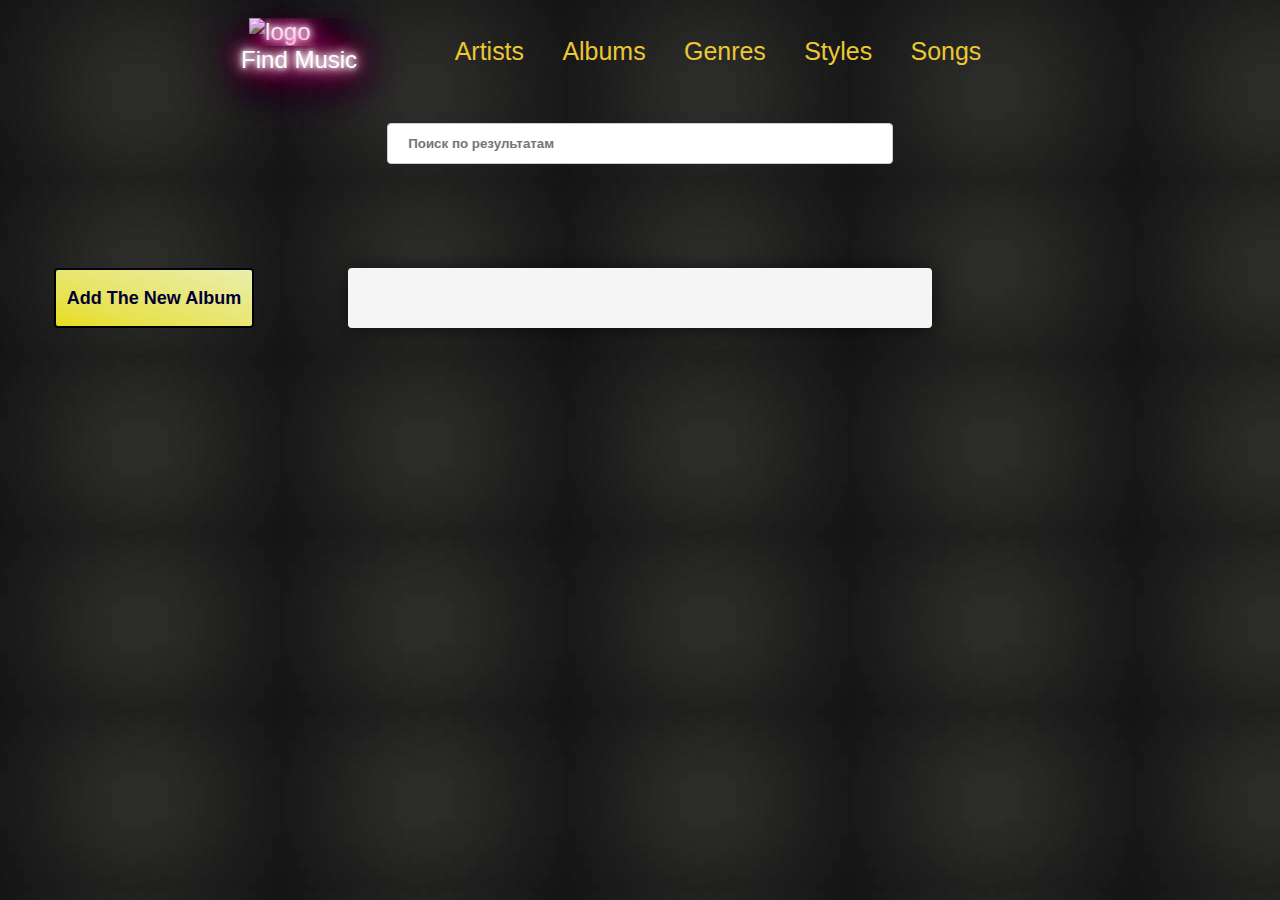
==== find_music/project.html @ edb21edd "up" ====
<!DOCTYPE html>
<html lang="en">
<head >
	<meta charset="utf-8">
	<link rel="stylesheet" type="text/css" href="style.css">
	<script src="find_music.json"></script>
	<script src="https://ajax.googleapis.com/ajax/libs/jquery/3.1.0/jquery.min.js"></script>
	<script type="text/javascript" src="https://code.jquery.com/jquery-3.3.1.min.js"></script>
		<script src="script.js" async=""></script>

	<title>Find Music</title>
</head>
<body>
	<div class="content-container">

		<div class="header-container">
			<div class="logo-container"><img class="logo" src="https://www.misskatecuttables.com/uploads/shopping_cart/7185/large_thesoundofmusic.png" alt="logo"></img>Find Music
			</div>
			<div class="burger-container_hidden" id="burger">
			<div class="bar1"></div>
			<div class="bar2"></div>
			<div class="bar3"></div>
		</div>
			<div class="header-menu">
				 <ul class="header-menu_navigation" id="menu-ul">
                            <li class="header-menu_navigation_between"><a class="header-menu_navigation_links" href="#" id="artists">Artists</a></li>
                            <li class="header-menu_navigation_between"><a class="header-menu_navigation_links" href="#" id="albums">Albums</a></li>
                            <li class="header-menu_navigation_between"><a class="header-menu_navigation_links" href="#" id="genres">Genres</a></li>
                            <li class="header-menu_navigation_between"><a class="header-menu_navigation_links" href="#" id="styles">Styles</a></li>
                            <li class="header-menu_navigation_between"><a class="header-menu_navigation_links" href="#" id="songs">Songs</a></li>
                        </ul>
			</div>	
		</div>
		<div class="search-container">
		<div class="form-group">
    <input type="text" class="form-control pull-right" class="form-control-view" id="search" placeholder="Поиск по результатам">
</div>
</div>
		<div class="main-container">
			<div class="left-content">
				<button id="add-btn">Add The New Album</button>
				<div id="myModal" class="modal">
					<div class="modal-content">
						<div class="modal-header">
							<span class="close">&times;</span>
							<h2>Enter all the information:</h2>
						</div>
						<div class="modal-body">
							<form id='form' data-form class="form">
								<label for="artist-cover">Artist's picture URL:
								<input type="text" name="artist-cover" id= "artist-cover" class="add-form" placeholder="Artist's picture URL" value="">
							</label>
								<label for="artist">Artist:
								<input type="text" name="artist" id= "artist" class="add-form" placeholder="Artist's name" value="">
							</label>
                  <label for="artist-genre">Genre:
								<input type="text" name="artist-genre" id= "artist-genre" class="add-form" placeholder="Enter the genre" value=""> 
							</label>
							 <label for="artist-style">Style:
								<input type="text" name="artist-style" id= "artist-style" class="add-form" placeholder="Enter the style" value=""> 
							</label>
                  <label for="album-cover">URL:
								<input type="text" name="album-cover" id= "album-cover" class="add-form" placeholder="Picture's URL" value="">
							</label>
                  <label for="album-title">Album:
								<input type="text" name="album-title" id= "album-title" class="add-form" placeholder="Album's name" value="">
							</label>
                  <label for="album-time">Time:
								<input type="text" name="album-time" id= "album-time" class="add-form" placeholder="Enter the duration of the album" value="">
							</label>
                  <label for="album-year">Year:
								<input type="text" name="album-year" id= "album-year" class="add-form" placeholder="Enter the year of edition" value="">
							</label>
                  

								<p>Add Songs:</p>
								

								<input type="text" name="songs" id= "songs" class="add-form" placeholder="Enter the song" value="" data-text><span id="clone">Add Song</span>
							</div>
						</form>
						</div>
						<div class="modal-footer">
							<input type="submit" value='Add' id="add-album-button" class="add-form">
							<input type="button" value='Cancel' id="cancel-album-button" class="add-form">
							<input type="button" value='Edit' id="edit-album-button" class="add-form">
		

					</div>
				</div>
			</div>
			<div class="center-content" id="center-content">
				<div class="center-content_info" class="artists-info" id="artists-info">
				</div>
				<div class="center-content_info" class="albums-info" id="albums-info"></div>
				<div class="center-content_info" class="genres-info" id="genres-info"></div>
				<div class="center-content_info" class="styles-info" id="styles-info"></div>
				<div class="center-content_info" class="songs-info" id="songs-info"></div>
			</div>
			<div class="right-content">
			</div>
		</div>

		<div class="footer-container" id="footer-container">
		</div>
	</div>

</body>
</html>
---- find_music/style.css ----
* {
	box-sizing: border-box;
}

html {
	font-family: arial, sans-serif;
	font-size: 1em;
}

body {
	background: url([data-uri]);
}

.content-container {
	display: flex;
	flex-flow: column wrap;
}

/* header content */

.header-container {
	display: flex;
	flex-flow: row nowrap;
	justify-content: center;
	margin-top: 10px;
}

.logo-container {
	display: flex;
	flex-flow: column wrap;
	align-items: center;
	font-size: 1.5em;
	color: #FFFFFF;
	text-shadow: #FFF 0px 0px 5px, #FFF 0px 0px 10px, #FFF 0px 0px 15px, #FF2D95 0px 0px 20px, #FF2D95 0px 0px 30px, #FF2D95 0px 0px 40px, #FF2D95 0px 0px 50px, #FF2D95 0px 0px 75px;
}

.logo-container:hover {
	cursor: pointer;
}

.logo {
    max-width: 100px;
    height: auto;
}

.header-menu {
	display: flex;
	flex-direction: column;
	justify-content: center;
	font-size: 1.2em;
	margin-left: 2em;
	margin-right: 2em;
}

.header-menu_navigation {
    display: flex;
    flex-flow: row nowrap;
}

.header-menu_navigation_between {
    margin-left: 1em;
    margin-right: 1em;
    list-style-type: none;
}

.header-menu_navigation_links{
    text-decoration: none;
    color: #ebc834;
    font-size: 1.3em;
}

.header-menu_navigation_links:hover {
    color: red;
    text-decoration: underline;
}

.form-group {
	margin-top: 30px;
}

.form-group {
	display: flex;
	flex-flow: row nowrap;
	justify-content: center;
}

input[id=search] {
  width: 40%;
  padding: 12px 20px;
  margin: 8px 0;
  display: inline-block;
  border: 1px solid #ccc;
  border-radius: 4px;
  box-sizing: border-box;
}

input[id=search]::placeholder {
  font-weight: bold;
}

input[id=search]:hover {
  background-color: #f2f2f2;
}


.footer-container {
color: white;
}

/* burger */

.burger-container_hidden {
  display: none;
}

.bar1, .bar2, .bar3 {
  width: 35px;
  height: 5px;
  background-color: #FFFFFF;
  margin: 6px 0;
}

/* main information */

.main-container {
	display: flex;
	flex-flow: row nowrap;
	justify-content: center;
	margin-top: 6em;
}

.center-content {
	margin-left: 3em;
	margin-right: 3em;
	width: 50%;
	display: flex;
	justify-content: center;
	background: #F5F5F5;
	border-radius: 4px;
	-webkit-box-shadow: 1px 1px 22px -2px rgba(0,0,0,0.75);
	-moz-box-shadow: 1px 1px 22px -2px rgba(0,0,0,0.75);
	box-shadow: 1px 1px 22px -2px rgba(0,0,0,0.75);
}

.left-content {
	display: flex;
	justify-content: center;
	width: 25%;
} 

.right-content {
	display: flex;
	flex-flow: row wrap;
	align-items: center;
	width: 25%;
}

#add-btn {
  background-image: linear-gradient(to right top, #e7dd1d, #e7e24e, #e8e671, #e9ea8f, #ebeeac);
  color: #000033;
  padding: 6px 6px;
  font-size: 18px;
  font-weight: bold;
  border: 2px solid #000000;
  border-radius: 4px;
  cursor: pointer;
  width: 200px;
  height: 60px;
}

#add-btn:hover {
	color: red;
}

.modal {
    display: none;
    position: fixed;
    z-index: 1;
    padding-top: 100px;
    left: 0;
    top: 0;
    width: 100%;
    height: 100%;
    overflow: auto;
    background-color: rgb(0,0,0);
    background-color: rgba(0,0,0,0.6);
}

.modal-content {
    position: relative;
    background-color: #FFFFCC;
    margin: auto;
    padding: 0;
    border: 3px solid #000000;
    border-radius: 5px;
    width: 50%;
    max-height: auto;
}

.close {
    color: #000000;
    float: right;
    font-size: 28px;
    font-weight: bold;
}

.close:hover,
.close:focus {
    color: #FF0000;
    text-decoration: none;
    cursor: pointer;
}

.modal-header {
    padding: 2px 8px;
    background-color: #FFFFFF;
    color: #000000;
    font-size: 12px;
}

.modal-body {
	margin-left: 15%;
	padding-top: 10px;
	padding-bottom: 10px;
}

.modal-footer {
    padding: 2px 8px;
    background-color: #FFFFFF;
    color: #000000;
}

.add-form {
  display: block;
  margin: 10px 0px;
  padding: 10px;
  font-size: 12px;
  font-family: 'Arial';
  width: 80%;
}

.add-submit {
	display: block;
	margin-left: 15%;
	margin-bottom: 10px;
	width: 100px;
	padding: 10px;
	font-size: 16px;
	font-family: 'Arial';
	font-weight: bold;
}

.add-submit:hover {
	color: #FF0000;
	cursor: pointer;
}

img {
	width: 100px;
	max-width: 100px;
	height: auto;
	cursor: pointer;
}

p {
	margin-top: 5px;
	font-size: 10px;
	font-weight: normal;
	text-decoration: underline;
}

td {
    padding: 5px;
    vertical-align: top;
   }

tr {
	font-weight: bold;

}

#span-info {
	margin-left: 20px;
	font-weight: bold;
}

#span-add-info {
	margin-left: 20px;
}

#edit:hover, #delete:hover {
	cursor: pointer;
}

@media screen and (max-width: 600px) {
	
	.burger-container_hidden {
		display: block;
		cursor: pointer;
		margin-top: 1em;
	}

	.header-container {
		display: flex;
		flex-flow: column wrap;
		align-items: center;
	}

	.header-menu_navigation {
		display: none;
	}

	.main-container {
		display: flex;
		flex-flow: column wrap;
		justify-content: center;
		align-items: center;
		margin-left: 2em;
		margin-right: 2em; 
		margin-top: 2em;
	}

	.left-content {
		display: flex;
		justify-content: center;
		width: 100%;
	}

	.right-content {
	border: 1px solid blue;
	display: flex;
	justify-content: center;
	width: 100%;
}

.center-content {
	width: 100%;
	border: 1px solid blue;
	display: flex;
	justify-content: center;
	margin-left: 0em;
	margin-right: 0em;
}

.header-menu_navigation_visible {
	display: flex;
	flex-flow: column wrap;
	margin: 0;
	padding-right: 8em;
	padding-left: 8em;
	line-height: 2em;
	font-weight: bold;
	font-size: .8em;
}
}
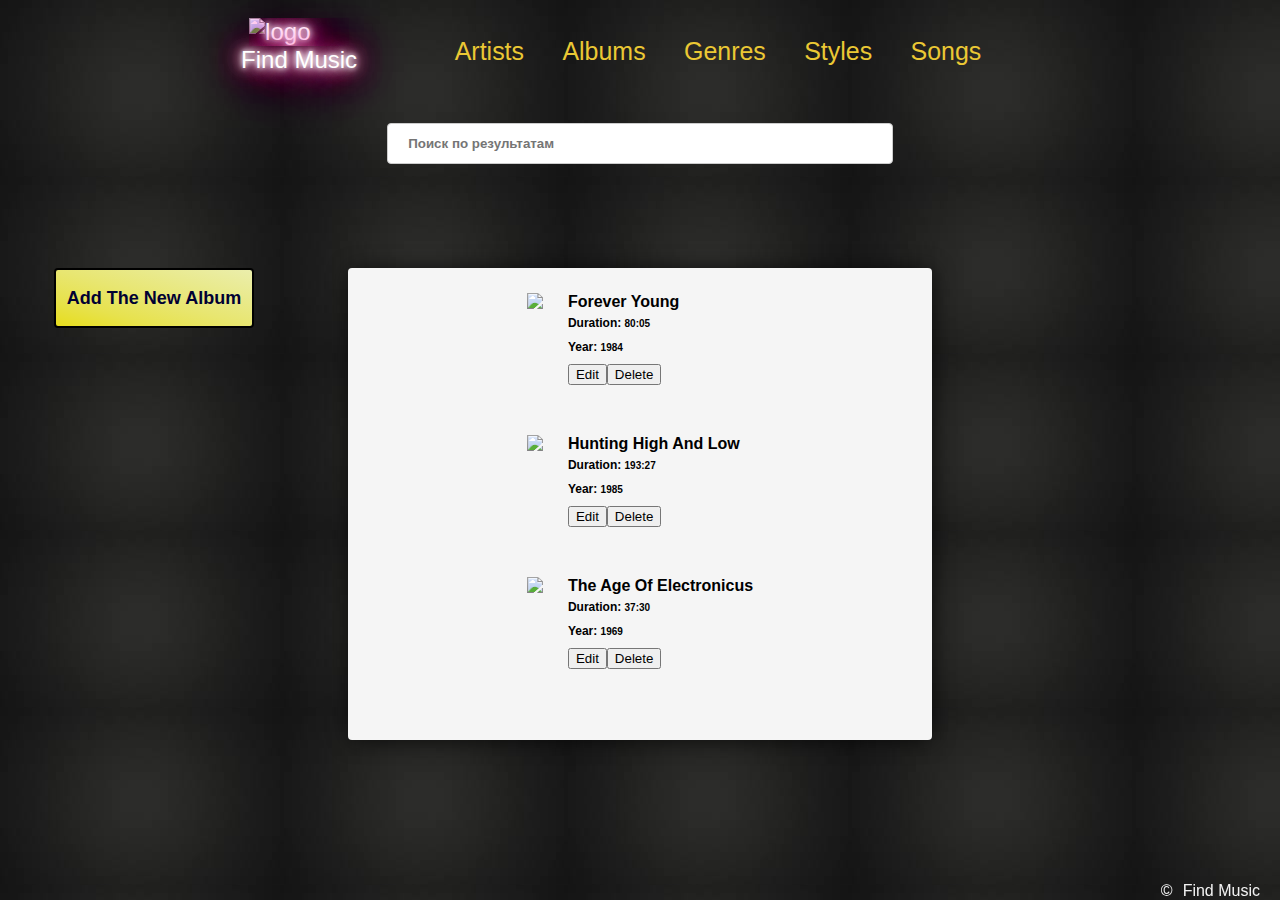
==== commit f7c11197: "corrected" ====
--- a/find_music/project.html
+++ b/find_music/project.html
@@ -1,109 +1,161 @@
 <!DOCTYPE html>
 <html lang="en">
-<head >
-	<meta charset="utf-8">
-	<link rel="stylesheet" type="text/css" href="style.css">
-	<script src="find_music.json"></script>
-	<script src="https://ajax.googleapis.com/ajax/libs/jquery/3.1.0/jquery.min.js"></script>
-	<script type="text/javascript" src="https://code.jquery.com/jquery-3.3.1.min.js"></script>
-		<script src="script.js" async=""></script>
 
-	<title>Find Music</title>
-</head>
-<body>
-	<div class="content-container">
+  <head>
+    <meta charset="utf-8">
+    <link rel="stylesheet" type="text/css" href="style.css">
+    <script src="find_music.json"></script>
+    <script src="https://ajax.googleapis.com/ajax/libs/jquery/3.1.0/jquery.min.js"></script>
+    <script type="text/javascript" src="https://code.jquery.com/jquery-3.3.1.min.js"></script>
+    <script src="script.js" async=""></script>
 
-		<div class="header-container">
-			<div class="logo-container"><img class="logo" src="https://www.misskatecuttables.com/uploads/shopping_cart/7185/large_thesoundofmusic.png" alt="logo"></img>Find Music
-			</div>
-			<div class="burger-container_hidden" id="burger">
-			<div class="bar1"></div>
-			<div class="bar2"></div>
-			<div class="bar3"></div>
-		</div>
-			<div class="header-menu">
-				 <ul class="header-menu_navigation" id="menu-ul">
-                            <li class="header-menu_navigation_between"><a class="header-menu_navigation_links" href="#" id="artists">Artists</a></li>
-                            <li class="header-menu_navigation_between"><a class="header-menu_navigation_links" href="#" id="albums">Albums</a></li>
-                            <li class="header-menu_navigation_between"><a class="header-menu_navigation_links" href="#" id="genres">Genres</a></li>
-                            <li class="header-menu_navigation_between"><a class="header-menu_navigation_links" href="#" id="styles">Styles</a></li>
-                            <li class="header-menu_navigation_between"><a class="header-menu_navigation_links" href="#" id="songs">Songs</a></li>
-                        </ul>
-			</div>	
-		</div>
-		<div class="search-container">
-		<div class="form-group">
-    <input type="text" class="form-control pull-right" class="form-control-view" id="search" placeholder="Поиск по результатам">
-</div>
-</div>
-		<div class="main-container">
-			<div class="left-content">
-				<button id="add-btn">Add The New Album</button>
-				<div id="myModal" class="modal">
-					<div class="modal-content">
-						<div class="modal-header">
-							<span class="close">&times;</span>
-							<h2>Enter all the information:</h2>
-						</div>
-						<div class="modal-body">
-							<form id='form' data-form class="form">
-								<label for="artist-cover">Artist's picture URL:
+    <title>Find Music</title>
+  </head>
+
+  <body>
+    <div class="content-container">
+
+      <div class="header-container">
+        <div class="logo-container"><img class="logo" src="https://www.misskatecuttables.com/uploads/shopping_cart/7185/large_thesoundofmusic.png" alt="logo"></img>Find Music
+        </div>
+        <div class="burger-container_hidden" id="burger">
+          <div class="bar1"></div>
+          <div class="bar2"></div>
+          <div class="bar3"></div>
+        </div>
+        <div class="header-menu">
+          <ul class="header-menu_navigation" id="menu-ul">
+            <li class="header-menu_navigation_between"><a class="header-menu_navigation_links" href="#" id="artists">Artists</a></li>
+            <li class="header-menu_navigation_between"><a class="header-menu_navigation_links" href="#" id="albums">Albums</a></li>
+            <li class="header-menu_navigation_between"><a class="header-menu_navigation_links" href="#" id="genres">Genres</a></li>
+            <li class="header-menu_navigation_between"><a class="header-menu_navigation_links" href="#" id="styles">Styles</a></li>
+            <li class="header-menu_navigation_between"><a class="header-menu_navigation_links" href="#" id="songs">Songs</a></li>
+          </ul>
+        </div>
+      </div>
+      <div class="search-container">
+        <div class="form-group">
+          <input type="text" class="form-control pull-right" class="form-control-view" id="search" placeholder="Поиск по результатам">
+        </div>
+      </div>
+      <div class="main-container">
+        <div class="left-content">
+          <button id="add-btn">Add The New Album</button>
+          <div id="myModal" class="modal">
+            <div class="modal-content">
+              <div class="modal-header">
+                <span class="close" id="close">&times;</span>
+                <h2>Enter all the information:</h2>
+              </div>
+              <div class="modal-body">
+                <form id='form' data-form class="form">
+                  <label for="artist-cover">Artist's picture URL:
 								<input type="text" name="artist-cover" id= "artist-cover" class="add-form" placeholder="Artist's picture URL" value="">
 							</label>
-								<label for="artist">Artist:
-								<input type="text" name="artist" id= "artist" class="add-form" placeholder="Artist's name" value="">
+                  <label for="artist">Artist:
+								<input type="text" name="artist" id= "artist" class="add-form" placeholder="Artist's name" value="" required="">
 							</label>
                   <label for="artist-genre">Genre:
 								<input type="text" name="artist-genre" id= "artist-genre" class="add-form" placeholder="Enter the genre" value=""> 
 							</label>
-							 <label for="artist-style">Style:
+                  <label for="artist-style">Style:
 								<input type="text" name="artist-style" id= "artist-style" class="add-form" placeholder="Enter the style" value=""> 
 							</label>
                   <label for="album-cover">URL:
 								<input type="text" name="album-cover" id= "album-cover" class="add-form" placeholder="Picture's URL" value="">
 							</label>
                   <label for="album-title">Album:
-								<input type="text" name="album-title" id= "album-title" class="add-form" placeholder="Album's name" value="">
+								<input type="text" name="album-title" id= "album-title" class="add-form" placeholder="Album's name" value="" required="">
 							</label>
                   <label for="album-time">Time:
 								<input type="text" name="album-time" id= "album-time" class="add-form" placeholder="Enter the duration of the album" value="">
 							</label>
                   <label for="album-year">Year:
-								<input type="text" name="album-year" id= "album-year" class="add-form" placeholder="Enter the year of edition" value="">
+								<input type="text" name="album-year" id= "album-year" class="add-form" placeholder="Enter the year of edition" value="" minlength="4" maxlength="4">
 							</label>
-                  
 
-								<p>Add Songs:</p>
-								
 
-								<input type="text" name="songs" id= "songs" class="add-form" placeholder="Enter the song" value="" data-text><span id="clone">Add Song</span>
-							</div>
-						</form>
-						</div>
-						<div class="modal-footer">
-							<input type="submit" value='Add' id="add-album-button" class="add-form">
-							<input type="button" value='Cancel' id="cancel-album-button" class="add-form">
-							<input type="button" value='Edit' id="edit-album-button" class="add-form">
-		
+                  <p>Add Songs:</p>
 
-					</div>
-				</div>
-			</div>
-			<div class="center-content" id="center-content">
-				<div class="center-content_info" class="artists-info" id="artists-info">
-				</div>
-				<div class="center-content_info" class="albums-info" id="albums-info"></div>
-				<div class="center-content_info" class="genres-info" id="genres-info"></div>
-				<div class="center-content_info" class="styles-info" id="styles-info"></div>
-				<div class="center-content_info" class="songs-info" id="songs-info"></div>
-			</div>
-			<div class="right-content">
-			</div>
-		</div>
 
-		<div class="footer-container" id="footer-container">
-		</div>
-	</div>
+                  <input type="text" name="songs[]" id="songs" class="add-form" placeholder="Enter the song" value="" data-text><span id="clone">Add Song</span>
 
-</body>
-</html>
+
+              </div>
+              <div class="modal-footer">
+                <input type="submit" value='Add' id="add-album-button" class="add-in-form-yes">
+                <input type="button" value='Cancel' id="cancel-album-button" class="add-in-form-no">
+
+              </div>
+              </form>
+            </div>
+
+          </div>
+        </div>
+        <div id="myModalEdit" class="modal">
+            <div class="modal-content">
+              <div class="modal-header">
+                <span class="close" id="closeEdit">&times;</span>
+                <h2>Enter all the information:</h2>
+              </div>
+              <div class="modal-body">
+                <form id='formEdit' data-form class="form">
+                  <label for="artist-cover">Artist's picture URL:
+								<input type="text" name="artist-cover" id= "artist-cover" class="add-form" placeholder="Artist's picture URL" value="">
+							</label>
+                  <label for="artist">Artist:
+								<input type="text" name="artist" id= "artist" class="add-form" placeholder="Artist's name" value="" required="">
+							</label>
+                  <label for="artist-genre">Genre:
+								<input type="text" name="artist-genre" id= "artist-genre" class="add-form" placeholder="Enter the genre" value=""> 
+							</label>
+                  <label for="artist-style">Style:
+								<input type="text" name="artist-style" id= "artist-style" class="add-form" placeholder="Enter the style" value=""> 
+							</label>
+                  <label for="album-cover">URL:
+								<input type="text" name="album-cover" id= "album-cover" class="add-form" placeholder="Picture's URL" value="">
+							</label>
+                  <label for="album-title">Album:
+								<input type="text" name="album-title" id= "album-title" class="add-form" placeholder="Album's name" value="" required="">
+							</label>
+                  <label for="album-time">Time:
+								<input type="text" name="album-time" id= "album-time" class="add-form" placeholder="Enter the duration of the album" value="">
+							</label>
+                  <label for="album-year">Year:
+								<input type="text" name="album-year" id= "album-year" class="add-form" placeholder="Enter the year of edition" value="" minlength="4" maxlength="4">
+							</label>
+
+
+                  <p>Add Songs:</p>
+
+
+                  <input type="text" name="songs[]" id="songs" class="add-form" placeholder="Enter the song" value="" data-text><span id="clone">Add Song</span>
+
+
+              </div>
+              <div class="modal-footer">
+                <input type="submit" value='Add' id="add-album-button-edit" class="add-in-form-yes">
+                <input type="button" value='Cancel' id="cancel-album-button-edit" class="add-in-form-no">
+
+              </div>
+              </form>
+            </div>
+
+          </div>
+        <div class="center-content" id="center-content">
+          <div class="center-content_info" class="artists-info" id="artists-info">
+          </div>
+          <div class="center-content_info" class="albums-info" id="albums-info"></div>
+
+        </div>
+        <div class="right-content">
+        </div>
+      </div>
+
+      <div class="footer-container" id="footer-container"><span>&copy;</span><span class="inc">Find Music</span>
+      </div>
+    </div>
+
+  </body>
+
+</html>--- a/find_music/style.css
+++ b/find_music/style.css
@@ -1,87 +1,126 @@
 * {
-	box-sizing: border-box;
+  -webkit-box-sizing: border-box;
+  box-sizing: border-box;
 }
 
 html {
-	font-family: arial, sans-serif;
-	font-size: 1em;
+  font-family: arial, sans-serif;
+  font-size: 1em;
 }
 
 body {
-	background: url([data-uri]);
+  background: url([data-uri]);
 }
 
 .content-container {
-	display: flex;
-	flex-flow: column wrap;
+  display: -webkit-box;
+  display: -ms-flexbox;
+  display: flex;
+  -webkit-box-orient: vertical;
+  -webkit-box-direction: normal;
+  -ms-flex-flow: column wrap;
+  flex-flow: column wrap;
 }
 
 /* header content */
 
 .header-container {
-	display: flex;
-	flex-flow: row nowrap;
-	justify-content: center;
-	margin-top: 10px;
+  display: -webkit-box;
+  display: -ms-flexbox;
+  display: flex;
+  -webkit-box-orient: horizontal;
+  -webkit-box-direction: normal;
+  -ms-flex-flow: row nowrap;
+  flex-flow: row nowrap;
+  -webkit-box-pack: center;
+  -ms-flex-pack: center;
+  justify-content: center;
+  margin-top: 10px;
 }
 
 .logo-container {
-	display: flex;
-	flex-flow: column wrap;
-	align-items: center;
-	font-size: 1.5em;
-	color: #FFFFFF;
-	text-shadow: #FFF 0px 0px 5px, #FFF 0px 0px 10px, #FFF 0px 0px 15px, #FF2D95 0px 0px 20px, #FF2D95 0px 0px 30px, #FF2D95 0px 0px 40px, #FF2D95 0px 0px 50px, #FF2D95 0px 0px 75px;
+  display: -webkit-box;
+  display: -ms-flexbox;
+  display: flex;
+  -webkit-box-orient: vertical;
+  -webkit-box-direction: normal;
+  -ms-flex-flow: column wrap;
+  flex-flow: column wrap;
+  -webkit-box-align: center;
+  -ms-flex-align: center;
+  align-items: center;
+  font-size: 1.5em;
+  color: #FFFFFF;
+  text-shadow: #FFF 0px 0px 5px, #FFF 0px 0px 10px, #FFF 0px 0px 15px, #FF2D95 0px 0px 20px, #FF2D95 0px 0px 30px, #FF2D95 0px 0px 40px, #FF2D95 0px 0px 50px, #FF2D95 0px 0px 75px;
 }
 
 .logo-container:hover {
-	cursor: pointer;
+  cursor: pointer;
 }
 
 .logo {
-    max-width: 100px;
-    height: auto;
+  max-width: 100px;
+  height: auto;
 }
 
 .header-menu {
-	display: flex;
-	flex-direction: column;
-	justify-content: center;
-	font-size: 1.2em;
-	margin-left: 2em;
-	margin-right: 2em;
+  display: -webkit-box;
+  display: -ms-flexbox;
+  display: flex;
+  -webkit-box-orient: vertical;
+  -webkit-box-direction: normal;
+  -ms-flex-direction: column;
+  flex-direction: column;
+  -webkit-box-pack: center;
+  -ms-flex-pack: center;
+  justify-content: center;
+  font-size: 1.2em;
+  margin-left: 2em;
+  margin-right: 2em;
 }
 
 .header-menu_navigation {
-    display: flex;
-    flex-flow: row nowrap;
+  display: -webkit-box;
+  display: -ms-flexbox;
+  display: flex;
+  -webkit-box-orient: horizontal;
+  -webkit-box-direction: normal;
+  -ms-flex-flow: row nowrap;
+  flex-flow: row nowrap;
 }
 
 .header-menu_navigation_between {
-    margin-left: 1em;
-    margin-right: 1em;
-    list-style-type: none;
-}
-
-.header-menu_navigation_links{
-    text-decoration: none;
-    color: #ebc834;
-    font-size: 1.3em;
+  margin-left: 1em;
+  margin-right: 1em;
+  list-style-type: none;
+}
+
+.header-menu_navigation_links {
+  text-decoration: none;
+  color: #ebc834;
+  font-size: 1.3em;
 }
 
 .header-menu_navigation_links:hover {
-    color: red;
-    text-decoration: underline;
+  color: red;
+  text-decoration: underline;
 }
 
 .form-group {
-	margin-top: 30px;
+  margin-top: 30px;
 }
 
 .form-group {
-	display: flex;
-	flex-flow: row nowrap;
-	justify-content: center;
+  display: -webkit-box;
+  display: -ms-flexbox;
+  display: flex;
+  -webkit-box-orient: horizontal;
+  -webkit-box-direction: normal;
+  -ms-flex-flow: row nowrap;
+  flex-flow: row nowrap;
+  -webkit-box-pack: center;
+  -ms-flex-pack: center;
+  justify-content: center;
 }
 
 input[id=search] {
@@ -91,7 +130,20 @@
   display: inline-block;
   border: 1px solid #ccc;
   border-radius: 4px;
+  -webkit-box-sizing: border-box;
   box-sizing: border-box;
+}
+
+input[id=search]::-webkit-input-placeholder {
+  font-weight: bold;
+}
+
+input[id=search]:-ms-input-placeholder {
+  font-weight: bold;
+}
+
+input[id=search]::-ms-input-placeholder {
+  font-weight: bold;
 }
 
 input[id=search]::placeholder {
@@ -102,9 +154,18 @@
   background-color: #f2f2f2;
 }
 
-
 .footer-container {
-color: white;
+  color: #f2f2f2;
+  position: fixed;
+  bottom: 0;
+  width: 100%;
+  left: 0;
+  text-align: right;
+  padding-right: 20px;
+}
+
+.inc {
+  padding-left: 10px;
 }
 
 /* burger */
@@ -113,7 +174,9 @@
   display: none;
 }
 
-.bar1, .bar2, .bar3 {
+.bar1,
+.bar2,
+.bar3 {
   width: 35px;
   height: 5px;
   background-color: #FFFFFF;
@@ -123,39 +186,55 @@
 /* main information */
 
 .main-container {
-	display: flex;
-	flex-flow: row nowrap;
-	justify-content: center;
-	margin-top: 6em;
+  display: -webkit-box;
+  display: -ms-flexbox;
+  display: flex;
+  -webkit-box-orient: horizontal;
+  -webkit-box-direction: normal;
+  -ms-flex-flow: row nowrap;
+  flex-flow: row nowrap;
+  -webkit-box-pack: center;
+  -ms-flex-pack: center;
+  justify-content: center;
+  margin-top: 6em;
 }
 
 .center-content {
-	margin-left: 3em;
-	margin-right: 3em;
-	width: 50%;
-	display: flex;
-	justify-content: center;
-	background: #F5F5F5;
-	border-radius: 4px;
-	-webkit-box-shadow: 1px 1px 22px -2px rgba(0,0,0,0.75);
-	-moz-box-shadow: 1px 1px 22px -2px rgba(0,0,0,0.75);
-	box-shadow: 1px 1px 22px -2px rgba(0,0,0,0.75);
+  margin-left: 3em;
+  margin-right: 3em;
+  width: 50%;
+  display: -webkit-box;
+  display: -ms-flexbox;
+  display: flex;
+  -webkit-box-pack: center;
+  -ms-flex-pack: center;
+  justify-content: center;
+  background: #F5F5F5;
+  border-radius: 4px;
+  -webkit-box-shadow: 1px 1px 22px -2px rgba(0, 0, 0, 0.75);
+  box-shadow: 1px 1px 22px -2px rgba(0, 0, 0, 0.75);
 }
 
 .left-content {
-	display: flex;
-	justify-content: center;
-	width: 25%;
-} 
+  display: -webkit-box;
+  display: -ms-flexbox;
+  display: flex;
+  -webkit-box-pack: center;
+  -ms-flex-pack: center;
+  justify-content: center;
+  width: 25%;
+}
 
 .right-content {
-	display: flex;
-	flex-flow: row wrap;
-	align-items: center;
-	width: 25%;
+  display: block;
+  width: 25%;
+  color: white;
 }
 
 #add-btn {
+  background-image: -webkit-gradient(linear, left bottom, right top, from(#e7dd1d), color-stop(#e7e24e), color-stop(#e8e671), color-stop(#e9ea8f), to(#ebeeac));
+  background-image: -webkit-linear-gradient(left bottom, #e7dd1d, #e7e24e, #e8e671, #e9ea8f, #ebeeac);
+  background-image: -o-linear-gradient(left bottom, #e7dd1d, #e7e24e, #e8e671, #e9ea8f, #ebeeac);
   background-image: linear-gradient(to right top, #e7dd1d, #e7e24e, #e8e671, #e9ea8f, #ebeeac);
   color: #000033;
   padding: 6px 6px;
@@ -169,65 +248,66 @@
 }
 
 #add-btn:hover {
-	color: red;
+  color: red;
 }
 
 .modal {
-    display: none;
-    position: fixed;
-    z-index: 1;
-    padding-top: 100px;
-    left: 0;
-    top: 0;
-    width: 100%;
-    height: 100%;
-    overflow: auto;
-    background-color: rgb(0,0,0);
-    background-color: rgba(0,0,0,0.6);
+  display: none;
+  position: fixed;
+  z-index: 1;
+  padding-top: 100px;
+  left: 0;
+  top: 0;
+  width: 100%;
+  height: 100%;
+  overflow: auto;
+  background-color: rgb(0, 0, 0);
+  background-color: rgba(0, 0, 0, 0.6);
 }
 
 .modal-content {
-    position: relative;
-    background-color: #FFFFCC;
-    margin: auto;
-    padding: 0;
-    border: 3px solid #000000;
-    border-radius: 5px;
-    width: 50%;
-    max-height: auto;
+  position: relative;
+  background-color: #FFFFCC;
+  margin: auto;
+  padding: 0;
+  border: 3px solid #000000;
+  border-radius: 5px;
+  width: 50%;
+  max-height: auto;
 }
 
 .close {
-    color: #000000;
-    float: right;
-    font-size: 28px;
-    font-weight: bold;
+  color: #000000;
+  float: right;
+  font-size: 28px;
+  font-weight: bold;
 }
 
 .close:hover,
 .close:focus {
-    color: #FF0000;
-    text-decoration: none;
-    cursor: pointer;
+  color: #FF0000;
+  text-decoration: none;
+  cursor: pointer;
 }
 
 .modal-header {
-    padding: 2px 8px;
-    background-color: #FFFFFF;
-    color: #000000;
-    font-size: 12px;
+  padding: 2px 8px;
+  background-color: #FFFFFF;
+  color: #000000;
+  font-size: 12px;
 }
 
 .modal-body {
-	margin-left: 15%;
-	padding-top: 10px;
-	padding-bottom: 10px;
+  margin-left: 15%;
+  padding-top: 10px;
+  padding-bottom: 10px;
 }
 
 .modal-footer {
-    padding: 2px 8px;
-    background-color: #FFFFFF;
-    color: #000000;
+  padding: 2px 8px;
+  background-color: #FFFFFF;
+  color: #000000;
+  text-align: center;
 }
 
 .add-form {
@@ -240,116 +320,163 @@
 }
 
 .add-submit {
-	display: block;
-	margin-left: 15%;
-	margin-bottom: 10px;
-	width: 100px;
-	padding: 10px;
-	font-size: 16px;
-	font-family: 'Arial';
-	font-weight: bold;
+  display: block;
+  margin-left: 15%;
+  margin-bottom: 10px;
+  width: 100px;
+  padding: 10px;
+  font-size: 16px;
+  font-family: 'Arial';
+  font-weight: bold;
 }
 
 .add-submit:hover {
-	color: #FF0000;
-	cursor: pointer;
+  color: #FF0000;
+  cursor: pointer;
 }
 
 img {
-	width: 100px;
-	max-width: 100px;
-	height: auto;
-	cursor: pointer;
+  width: 100px;
+  max-width: 100px;
+  height: auto;
+  cursor: pointer;
+}
+
+table {
+  margin-top: 10px;
+  margin-bottom: 10px;
 }
 
 p {
-	margin-top: 5px;
-	font-size: 10px;
-	font-weight: normal;
-	text-decoration: underline;
+  margin-top: 5px;
+  font-size: 10px;
 }
 
 td {
-    padding: 5px;
-    vertical-align: top;
-   }
+  padding: 10px;
+  vertical-align: top;
+}
 
 tr {
-	font-weight: bold;
-
-}
-
-#span-info {
-	margin-left: 20px;
-	font-weight: bold;
-}
-
-#span-add-info {
-	margin-left: 20px;
-}
-
-#edit:hover, #delete:hover {
-	cursor: pointer;
+  font-weight: bold;
+}
+
+.add-info {
+  font-weight: bold;
+}
+
+#clone {
+  border: 1px solid black;
+  padding: 5px 5px 5px 5px;
+  background: white;
+  cursor: pointer;
+}
+
+.add-in-form-yes,
+.add-in-form-no {
+  width: 120px;
+  height: 30px;
+  cursor: pointer;
+  margin-left: 5px;
+  margin-right: 5px;
+}
+
+.add-in-form-yes {
+  color: green;
+}
+
+.add-in-form-no {
+  color: red;
+}
+
+.edit:hover,
+.delete:hover {
+  cursor: pointer;
+}
+
+.mytable:hover {
+  border-top: 1px solid black;
+  border-bottom: 1px solid black;
 }
 
 @media screen and (max-width: 600px) {
-	
-	.burger-container_hidden {
-		display: block;
-		cursor: pointer;
-		margin-top: 1em;
-	}
-
-	.header-container {
-		display: flex;
-		flex-flow: column wrap;
-		align-items: center;
-	}
-
-	.header-menu_navigation {
-		display: none;
-	}
-
-	.main-container {
-		display: flex;
-		flex-flow: column wrap;
-		justify-content: center;
-		align-items: center;
-		margin-left: 2em;
-		margin-right: 2em; 
-		margin-top: 2em;
-	}
-
-	.left-content {
-		display: flex;
-		justify-content: center;
-		width: 100%;
-	}
-
-	.right-content {
-	border: 1px solid blue;
-	display: flex;
-	justify-content: center;
-	width: 100%;
-}
-
-.center-content {
-	width: 100%;
-	border: 1px solid blue;
-	display: flex;
-	justify-content: center;
-	margin-left: 0em;
-	margin-right: 0em;
-}
-
-.header-menu_navigation_visible {
-	display: flex;
-	flex-flow: column wrap;
-	margin: 0;
-	padding-right: 8em;
-	padding-left: 8em;
-	line-height: 2em;
-	font-weight: bold;
-	font-size: .8em;
-}
+  .burger-container_hidden {
+    display: block;
+    cursor: pointer;
+    margin-top: 1em;
+  }
+  .header-container {
+    display: -webkit-box;
+    display: -ms-flexbox;
+    display: flex;
+    -webkit-box-orient: vertical;
+    -webkit-box-direction: normal;
+    -ms-flex-flow: column wrap;
+    flex-flow: column wrap;
+    -webkit-box-align: center;
+    -ms-flex-align: center;
+    align-items: center;
+  }
+  .header-menu_navigation {
+    display: none;
+  }
+  .main-container {
+    display: -webkit-box;
+    display: -ms-flexbox;
+    display: flex;
+    -webkit-box-orient: vertical;
+    -webkit-box-direction: normal;
+    -ms-flex-flow: column wrap;
+    flex-flow: column wrap;
+    -webkit-box-pack: center;
+    -ms-flex-pack: center;
+    justify-content: center;
+    -webkit-box-align: center;
+    -ms-flex-align: center;
+    align-items: center;
+    margin-left: 2em;
+    margin-right: 2em;
+    margin-top: 2em;
+  }
+  .left-content {
+    display: -webkit-box;
+    display: -ms-flexbox;
+    display: flex;
+    -webkit-box-pack: center;
+    -ms-flex-pack: center;
+    justify-content: center;
+    width: 100%;
+  }
+  .right-content {
+    border: 1px solid blue;
+    display: block;
+    width: 100%;
+  }
+  .center-content {
+    width: 100%;
+    border: 1px solid blue;
+    display: -webkit-box;
+    display: -ms-flexbox;
+    display: flex;
+    -webkit-box-pack: center;
+    -ms-flex-pack: center;
+    justify-content: center;
+    margin-left: 0em;
+    margin-right: 0em;
+  }
+  .header-menu_navigation_visible {
+    display: -webkit-box;
+    display: -ms-flexbox;
+    display: flex;
+    -webkit-box-orient: vertical;
+    -webkit-box-direction: normal;
+    -ms-flex-flow: column wrap;
+    flex-flow: column wrap;
+    margin: 0;
+    padding-right: 8em;
+    padding-left: 8em;
+    line-height: 2em;
+    font-weight: bold;
+    font-size: .8em;
+  }
 }